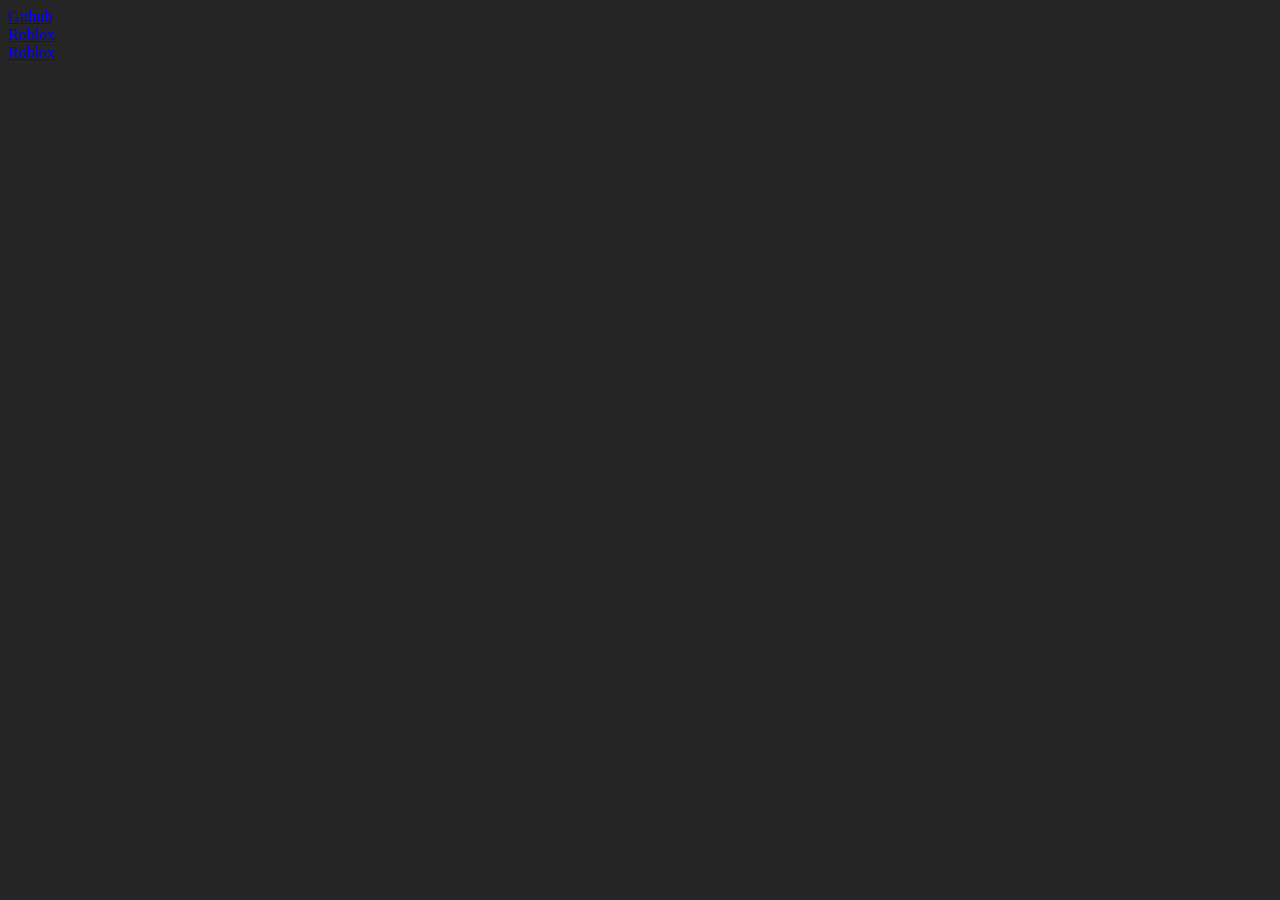
==== index.html @ 09b3799d "update 2" ====
<!DOCTYPE html>
<html lang="en">

   <style> 
        body{background-color: #252525;}
    </style>

<head>
    <title>BRENO E ZE VITOR</title>
</head>
    <body>
    <header>
        <div class="links">
        <a href="https://github.com/Breno020/TEST">Github</a>
        <div class="links"><a href="https://www.roblox.com/users/10046455773/profile">Roblox</a></div>
        <div class="links"><a href="https://www.roblox.com/users/3326707702/profile?friendshipSourceType=PlayerSearch">Roblox
    </header>
    
</body>
</html>
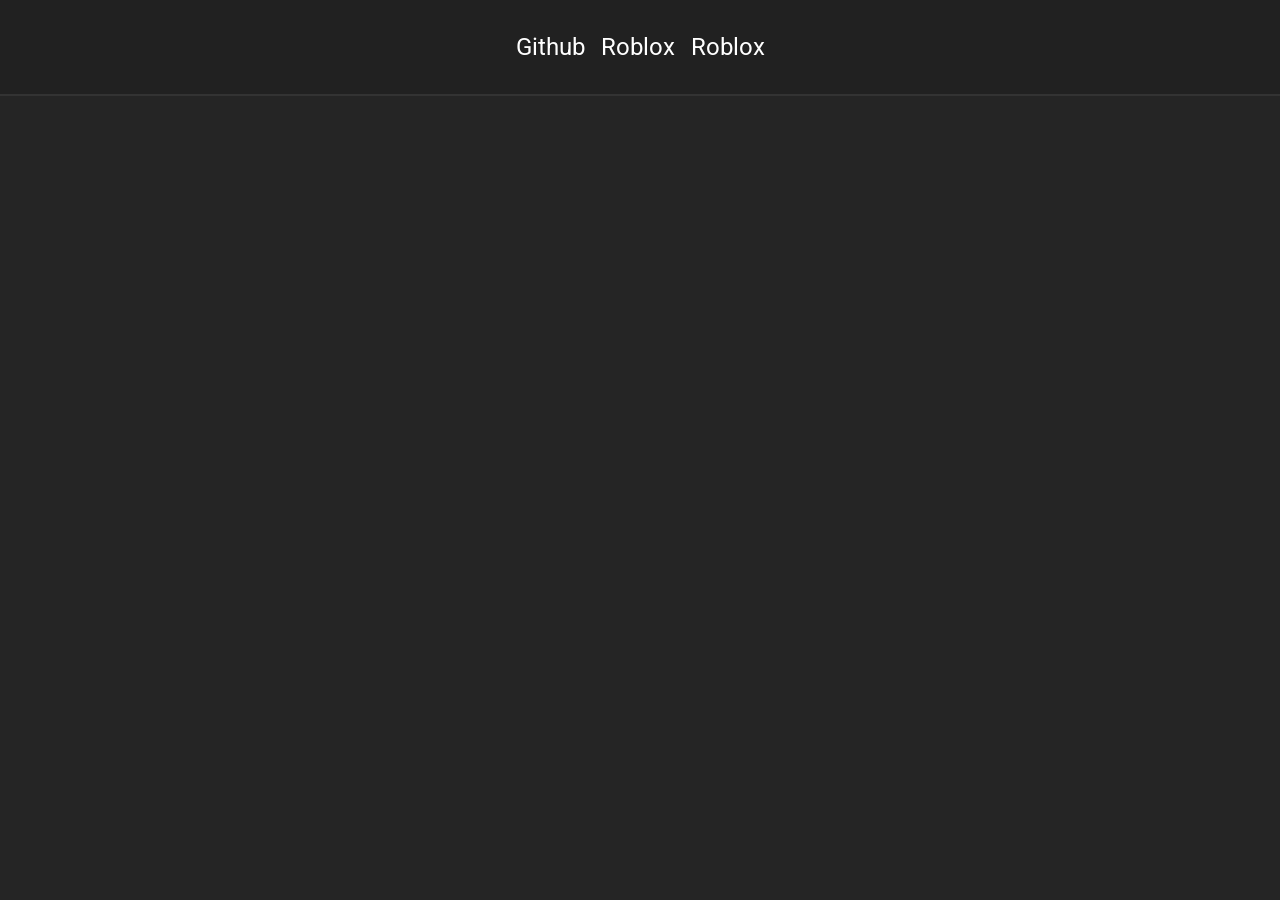
==== commit ca6150d5: "UPDATE 3" ====
--- a/index.html
+++ b/index.html
@@ -1,8 +1,31 @@
 <!DOCTYPE html>
 <html lang="en">
 
-   <style> 
+   <style>
+    @import url('https://fonts.googleapis.com/css2?family=Roboto:wght@400;700&display=swap');  
+        *{margin: 0;
+          border: 0;
+          padding: 0;
+        }
         body{background-color: #252525;}
+
+        header{
+            padding: 32px;
+            border-bottom: 2px solid #333;
+            background-color: rgba(0, 0, 0, 0.1);
+        }
+        header div { text-align: center;
+
+          
+        }
+        header div a { color: white;
+                font-size:24px;
+             line-height: 30px;
+                margin: 0 6px;
+                text-decoration: none;
+                font-family: 'Roboto', sans-serif;
+            text-align: center;
+        }
     </style>
 
 <head>
@@ -11,9 +34,10 @@
     <body>
     <header>
         <div class="links">
-        <a href="https://github.com/Breno020/TEST">Github</a>
-        <div class="links"><a href="https://www.roblox.com/users/10046455773/profile">Roblox</a></div>
-        <div class="links"><a href="https://www.roblox.com/users/3326707702/profile?friendshipSourceType=PlayerSearch">Roblox
+        <a href="https://github.com/Breno020/TEST" target="_blank">Github</a>
+        <a href="https://www.roblox.com/users/10046455773/profile" target="_blank">Roblox</a>
+        <a href="https://www.roblox.com/users/3326707702/profile?friendshipSourceType=PlayerSearch" target="_blank">Roblox</a>
+       </div>
     </header>
     
 </body>
